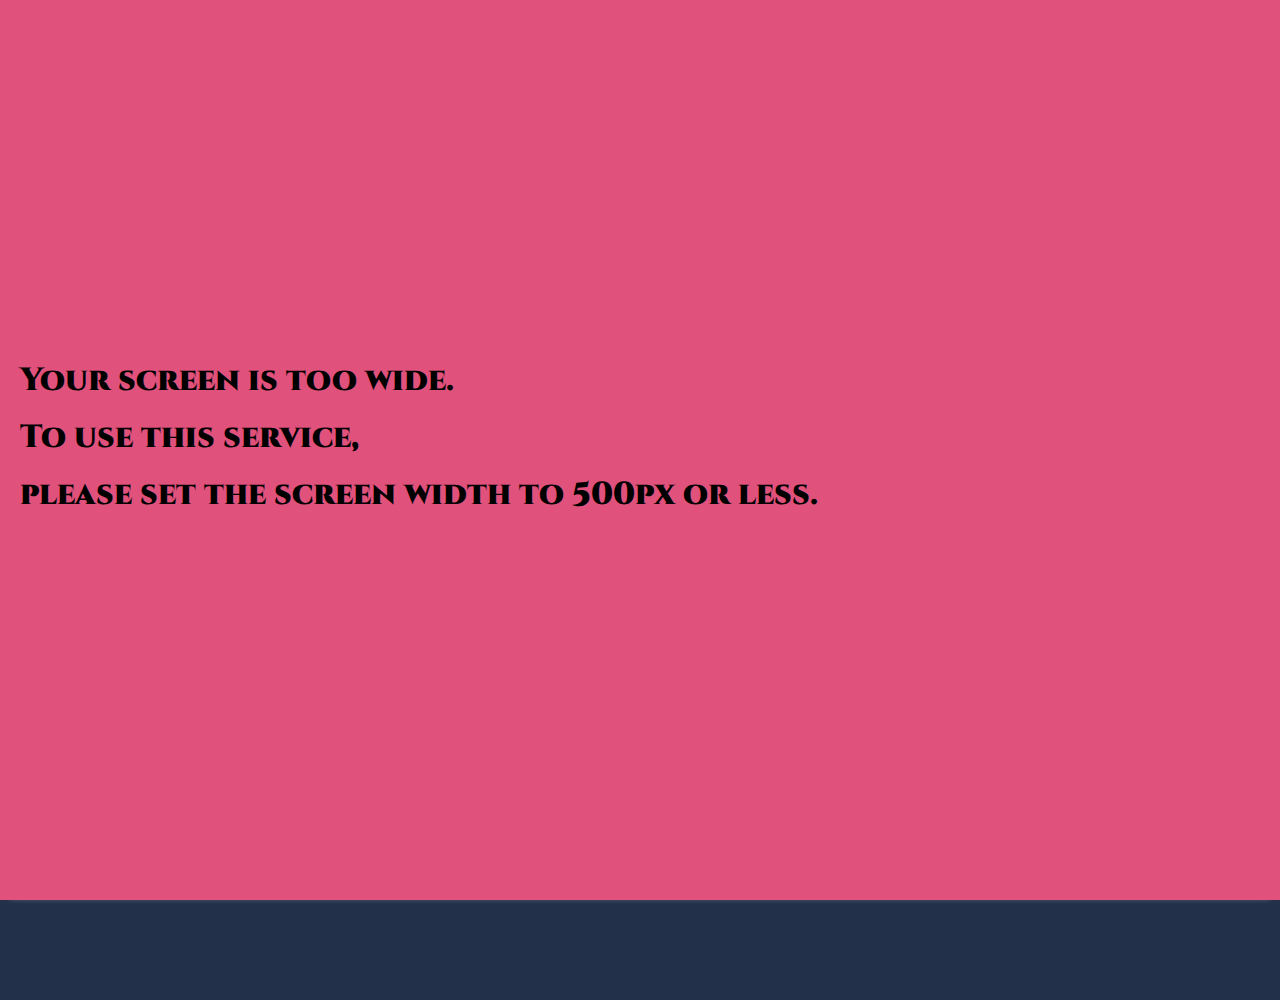
==== chat-jisoo.html @ 9cdeec3f "316" ====
<!DOCTYPE html>
<html lang="en">

<head>
  <link rel="stylesheet" href="css/styles.css">
  <meta charset="UTF-8">
  <meta http-equiv="X-UA-Compatible" content="IE=edge">
  <meta name="viewport" content="width=device-width, initial-scale=1.0">
  <title>chat-jisoo-BlackPinkTalk</title>
</head>

<body class="chat-room__body">
  <div class="status-bar">
    <div class="status-bar__column">
      <span>Hello</span>
      <i class="fas fa-crown"></i>
    </div>
    <div class="status-bar__column">
      <span>9:36</span>
    </div>
    <div class="status-bar__column">
      <i class="fas fa-wifi"></i>
      <span>200%</span>
      <i class="fas fa-battery-full fa-lg"></i>
      
      
    </div>


  </div>

  <header class="alt-screen-header">
    <div class="chat-room-header__Column">
    <a class="go-back" href="chats.html"><i class="fas fa-chevron-left fa-lg"></i></a>
    <h1 class="alt-screen-header__title">
      Jisoo
    </h1>
  </div>
  <div class="chat-room-header__Column">
    <i class="fas fa-search fa-lg"></i>
    <i class="chat-room-call fas fa-phone-alt fa-lg"></i>
    <i class="fas fa-bars fa-lg"></i>
    </div>
  </header>

  <main class="chat-room-main main-main">
    <div class="chat-room-info">
      <span class="chat-time">
         Monday, July 19, 2021
      </span>
    </div>
    <div class="chat-row">
      <div class="chat-author">
        <img class="user-component__avatar user-component__avatar--sm" src="https://search.pstatic.net/common?type=a&size=120x150&quality=95&direct=true&src=http%3A%2F%2Fsstatic.naver.net%2Fpeople%2Fportrait%2F202010%2F20201001130749586.jpg"/>
      </div>
     
      <div class="chat-data">
        <span class="chat-author__name">Jisoo</span>
        <div class="chat-bubble">
          <!--<div class="chat-bubble__text"></div>-->
          <img class="chat-bubble__emo" src="http://file3.instiz.net/data/file3/2018/08/14/b/8/e/b8ea61a58e45e02e44219f9d09166950.gif" />
          <span class="chat-bubble__time">4:55</span>
        </div>
        </div>
      </div>
    
      <div class="chat-row chat-row--own">
        <div class="chat-data">
          <div class="chat-bubble">
            <span class="chat-bubble__text">You look gorgeous!</span>
            <span class="chat-bubble__time">7:06</span>
          </div>
          </div>
        </div>
    
  </div>
  </main>
  
  
  <nav class="nav">
    <ul class="nav-btns">
      <li class="nav-btns__btn"><a href="friends.html">
          <i class="far fa-user fa-2x"></i>
        </a></li>
      <li class="nav-btns__btn"><a href="chats.html">
          <span class="nav__notification badge">1</span>
          <i class="far fa-comment fa-2x"></i>
        </a></li>
      <li class="nav-btns__btn"><a href="find.html">
          <i class="fas fa-search fa-2x"></i>
        </a></li>
      <li class="nav-btns__btn"><a href="more.html">
          <i class="fas fa-ellipsis-h fa-2x"></i>
        </a></li>
    </ul>
  </nav>
  <div id="no-mobile">
    <span>Your screen is too wide.</span>
    <span>To use this service,</span>
    <span> please set the screen width to 500px or less.</span>
  </div>

  <link rel="stylesheet" href="https://use.fontawesome.com/releases/v5.15.3/css/all.css"
    integrity="sha384-SZXxX4whJ79/gErwcOYf+zWLeJdY/qpuqC4cAa9rOGUstPomtqpuNWT9wdPEn2fk" crossorigin="anonymous">
</body>

</html>
---- css/styles.css ----
@import "reset.css";
@import "variables.css";
@import url("https://fonts.googleapis.com/css2?family=Cinzel:wght@400;500;600;700;800;900&display=swap");
@import url("https://fonts.googleapis.com/css2?family=Open+Sans+Condensed:wght@300&display=swap");
@import url("https://fonts.googleapis.com/css2?family=Uchen&display=swap");
/*components*/
@import "components/status-bar.css";
@import "components/nav.css";
@import "components/main-header.css";
@import "components/user-component.css";
@import "components/badge.css";
@import "components/icon-box.css";
@import "components/alt-screen-header.css";
@import "components/no-mobile.css";
/*screens*/
@import "screens/login.css";
@import "screens/friends.css";
@import "screens/chats.css";
@import "screens/find.css";
@import "screens/more.css";
@import "screens/settings.css";
@import "screens/chat-room.css";
@import "screens/music-player.css";
body {
  color: rgb(200, 200, 200);
  background-color: rgb(40, 40, 40);
  height: 100vh;
  font-family: "Open Sans Condensed", sans-serif;
}
a {
  text-decoration: none;
}
.main-main {
  padding: 0px 18px;
}
.fa-chevron-right {
  color: pink;
}
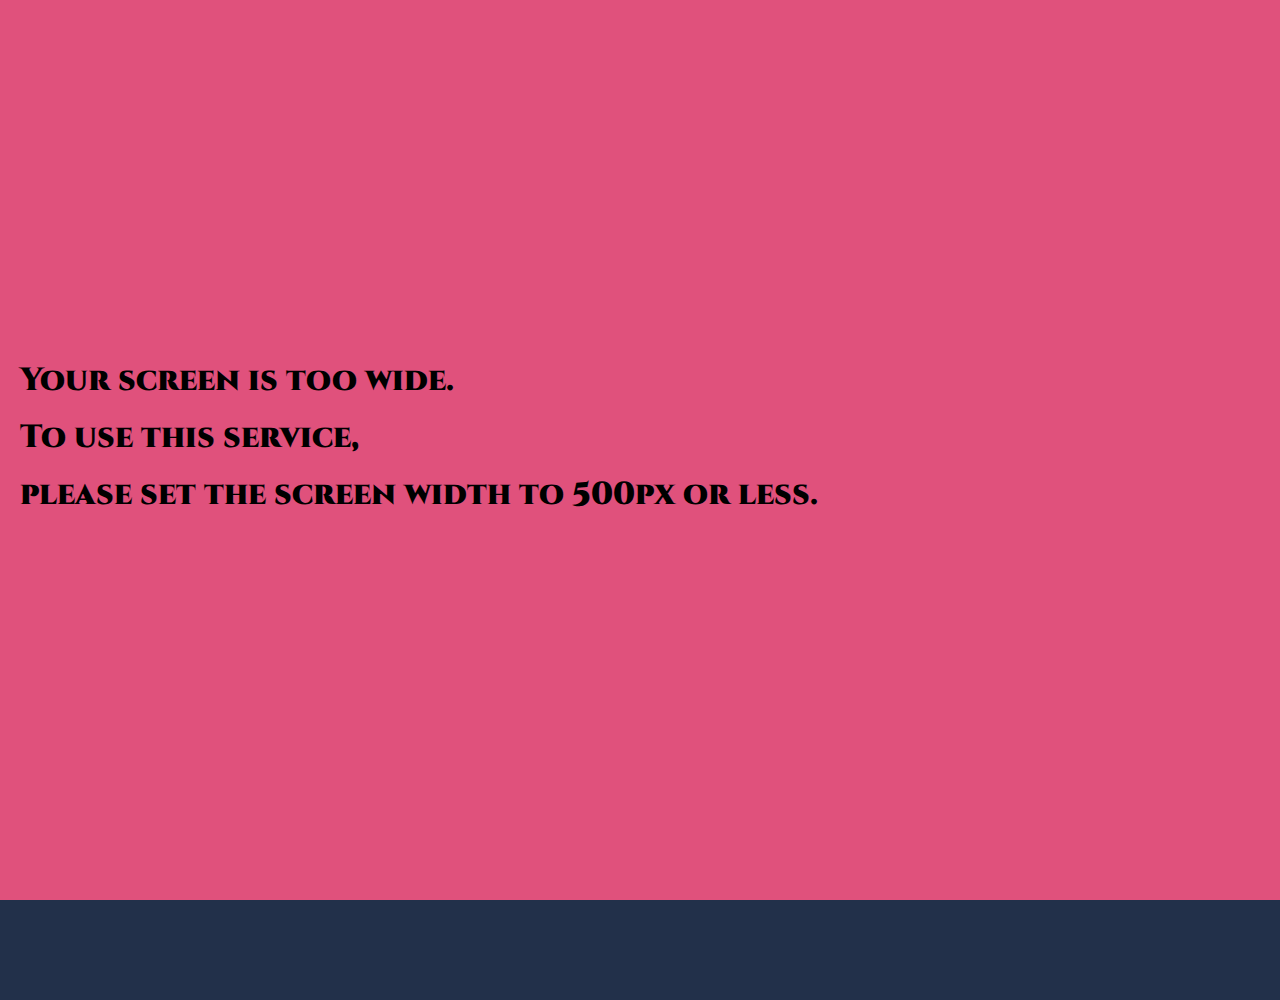
==== commit a6520ba5: "add_reply" ====
--- a/chat-jisoo.html
+++ b/chat-jisoo.html
@@ -22,8 +22,8 @@
       <i class="fas fa-wifi"></i>
       <span>200%</span>
       <i class="fas fa-battery-full fa-lg"></i>
-      
-      
+
+
     </div>
 
 
@@ -31,69 +31,66 @@
 
   <header class="alt-screen-header">
     <div class="chat-room-header__Column">
-    <a class="go-back" href="chats.html"><i class="fas fa-chevron-left fa-lg"></i></a>
-    <h1 class="alt-screen-header__title">
-      Jisoo
-    </h1>
-  </div>
-  <div class="chat-room-header__Column">
-    <i class="fas fa-search fa-lg"></i>
-    <i class="chat-room-call fas fa-phone-alt fa-lg"></i>
-    <i class="fas fa-bars fa-lg"></i>
+      <a class="go-back" href="chats.html"><i class="fas fa-chevron-left fa-lg"></i></a>
+      <h1 class="alt-screen-header__title">
+        Jisoo
+      </h1>
+    </div>
+    <div class="chat-room-header__Column">
+      <i class="fas fa-search fa-lg"></i>
+      <i class="chat-room-call fas fa-phone-alt fa-lg"></i>
+      <i class="fas fa-bars fa-lg"></i>
     </div>
   </header>
 
   <main class="chat-room-main main-main">
     <div class="chat-room-info">
       <span class="chat-time">
-         Monday, July 19, 2021
+        Monday, July 19, 2021
       </span>
     </div>
     <div class="chat-row">
       <div class="chat-author">
-        <img class="user-component__avatar user-component__avatar--sm" src="https://search.pstatic.net/common?type=a&size=120x150&quality=95&direct=true&src=http%3A%2F%2Fsstatic.naver.net%2Fpeople%2Fportrait%2F202010%2F20201001130749586.jpg"/>
+        <img class="user-component__avatar user-component__avatar--sm"
+          src="https://search.pstatic.net/common?type=a&size=120x150&quality=95&direct=true&src=http%3A%2F%2Fsstatic.naver.net%2Fpeople%2Fportrait%2F202010%2F20201001130749586.jpg" />
       </div>
-     
+
       <div class="chat-data">
         <span class="chat-author__name">Jisoo</span>
         <div class="chat-bubble">
           <!--<div class="chat-bubble__text"></div>-->
-          <img class="chat-bubble__emo" src="http://file3.instiz.net/data/file3/2018/08/14/b/8/e/b8ea61a58e45e02e44219f9d09166950.gif" />
+          <img class="chat-bubble__emo"
+            src="http://file3.instiz.net/data/file3/2018/08/14/b/8/e/b8ea61a58e45e02e44219f9d09166950.gif" />
           <span class="chat-bubble__time">4:55</span>
         </div>
+      </div>
+    </div>
+
+    <div class="chat-row chat-row--own">
+      <div class="chat-data">
+        <div class="chat-bubble">
+          <span class="chat-bubble__text">You look gorgeous!</span>
+          <span class="chat-bubble__time">7:06</span>
         </div>
       </div>
-    
-      <div class="chat-row chat-row--own">
-        <div class="chat-data">
-          <div class="chat-bubble">
-            <span class="chat-bubble__text">You look gorgeous!</span>
-            <span class="chat-bubble__time">7:06</span>
-          </div>
-          </div>
-        </div>
-    
-  </div>
+    </div>
+
+    </div>
   </main>
-  
-  
-  <nav class="nav">
-    <ul class="nav-btns">
-      <li class="nav-btns__btn"><a href="friends.html">
-          <i class="far fa-user fa-2x"></i>
-        </a></li>
-      <li class="nav-btns__btn"><a href="chats.html">
-          <span class="nav__notification badge">1</span>
-          <i class="far fa-comment fa-2x"></i>
-        </a></li>
-      <li class="nav-btns__btn"><a href="find.html">
-          <i class="fas fa-search fa-2x"></i>
-        </a></li>
-      <li class="nav-btns__btn"><a href="more.html">
-          <i class="fas fa-ellipsis-h fa-2x"></i>
-        </a></li>
-    </ul>
-  </nav>
+
+
+  <form class="reply">
+    <div class="reply__column">
+      <i class="far fa-plus-square fa-lg"></i>
+    </div>
+    <div class="reply__column">
+      <input type="text" placeholder="Write a message..." />
+      <i class="far fa-smile-wink fa-lg"></i>
+      <button>
+        <i class="fas fa-arrow-up"></i>
+      </button>
+    </div>
+  </form>
   <div id="no-mobile">
     <span>Your screen is too wide.</span>
     <span>To use this service,</span>
